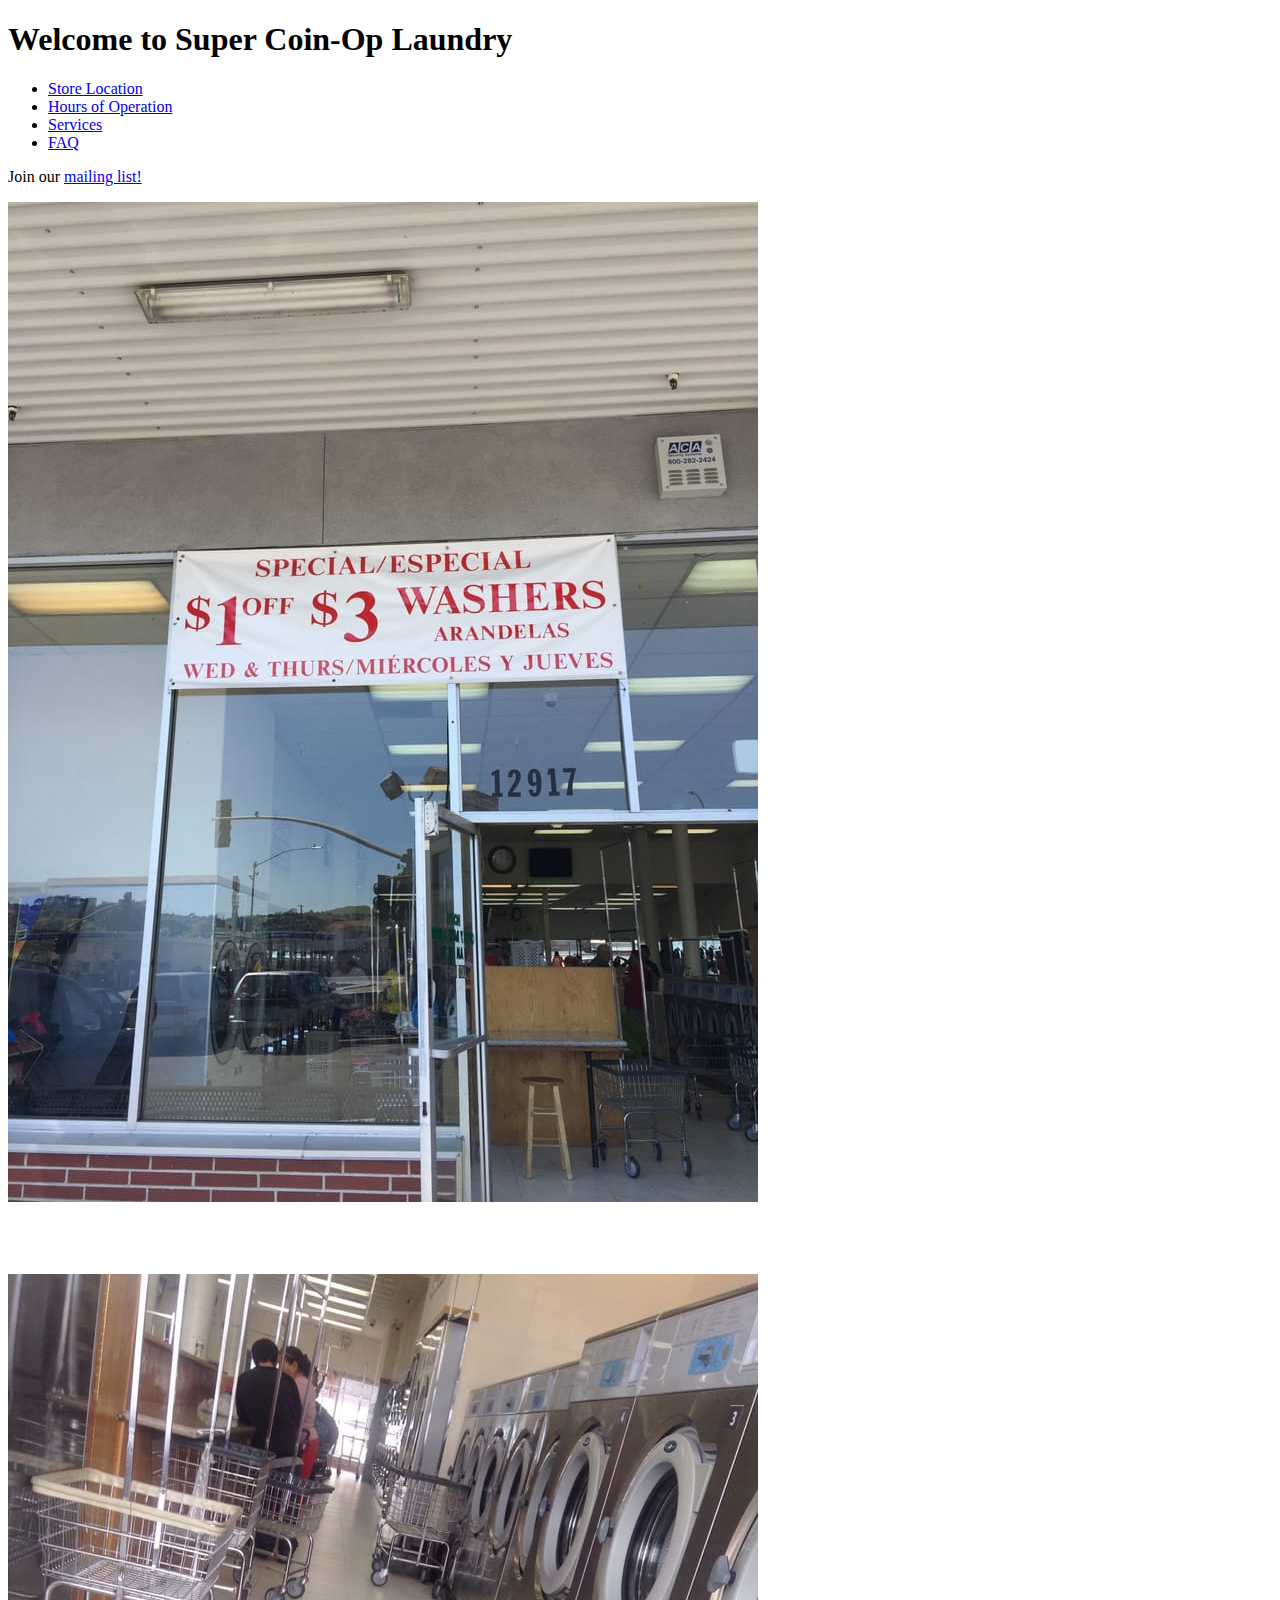
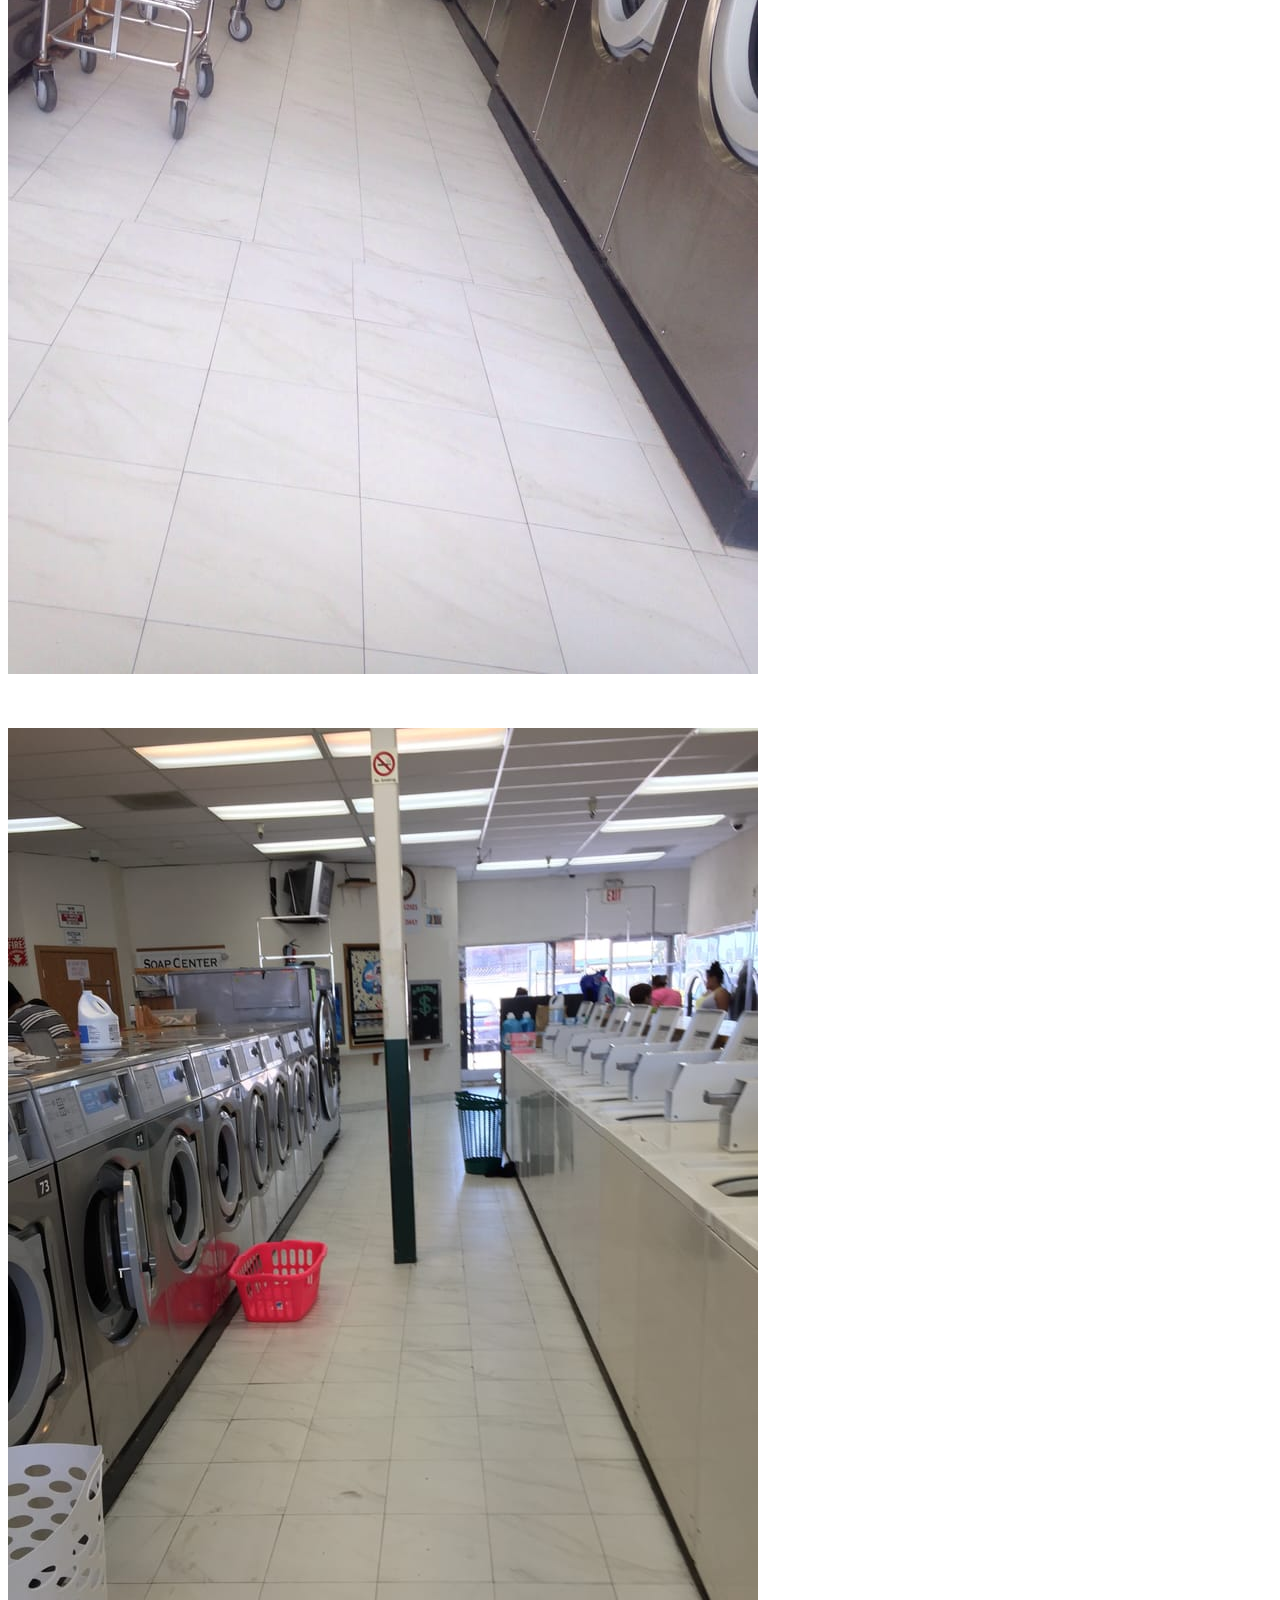
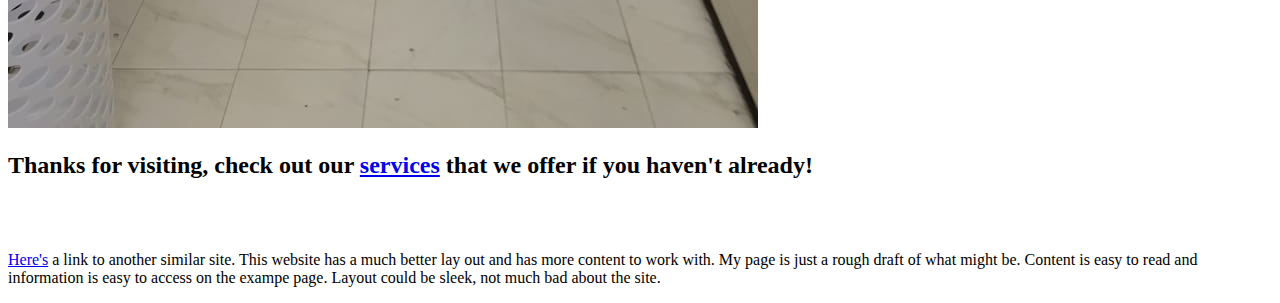
==== index.html @ 123b588a "change syntax" ====
<!DOCTYPE html>
<html>
<head>
	<title>Super Coin-Op Laundry</title>
</head>
<body>
	<h1>Welcome to Super Coin-Op Laundry</h1>
<nav>
  <ul>
    <li><a href="location.html">Store Location</a></li>
    <li><a href="hours.html">Hours of Operation</a></li>
    <li><a href="services.html">Services</a></li>
    <li><a href="faq.html">FAQ</a></li>
  </ul>
</nav>

<p>Join our <a href="subscribe.html"> mailing list!</a></p>
	<p>
		<img src="./SuperCoinOp_Pics/Store_front.jpg" alt="Front of Store">
	</p><br>
	<br>
	<p>
		<img src="./SuperCoinOp_Pics/north_wall.jpg" alt="North Side asile from back">
	</p><br>
	<p>
		<img src="./SuperCoinOp_Pics/center_aisle.jpg" alt="Center Aisle View">
</p>

<h2>Thanks for visiting, check out our <a href="services.html">services</a> that we offer if you haven't already!</h2><br>
<br>

<p>
	<a href="http://www.greatamericandrycleaners.com/location?gclid=Cj0KEQjw76jGBRDm1K-X_LnrmuEBEiQA8RXYZwlMgj8rmyKQz3x3YKSlSDmXNoPemNZQfpP5wz1bYDsaAlzH8P8HAQ">Here's</a> a link to another similar site. 

	This website has a much better lay out and has more content to work with. My page is just a rough draft of what might be. Content is easy to read and information is easy to access on the exampe page. Layout could be sleek, not much bad about the site.  
</p>

</body>
</html>
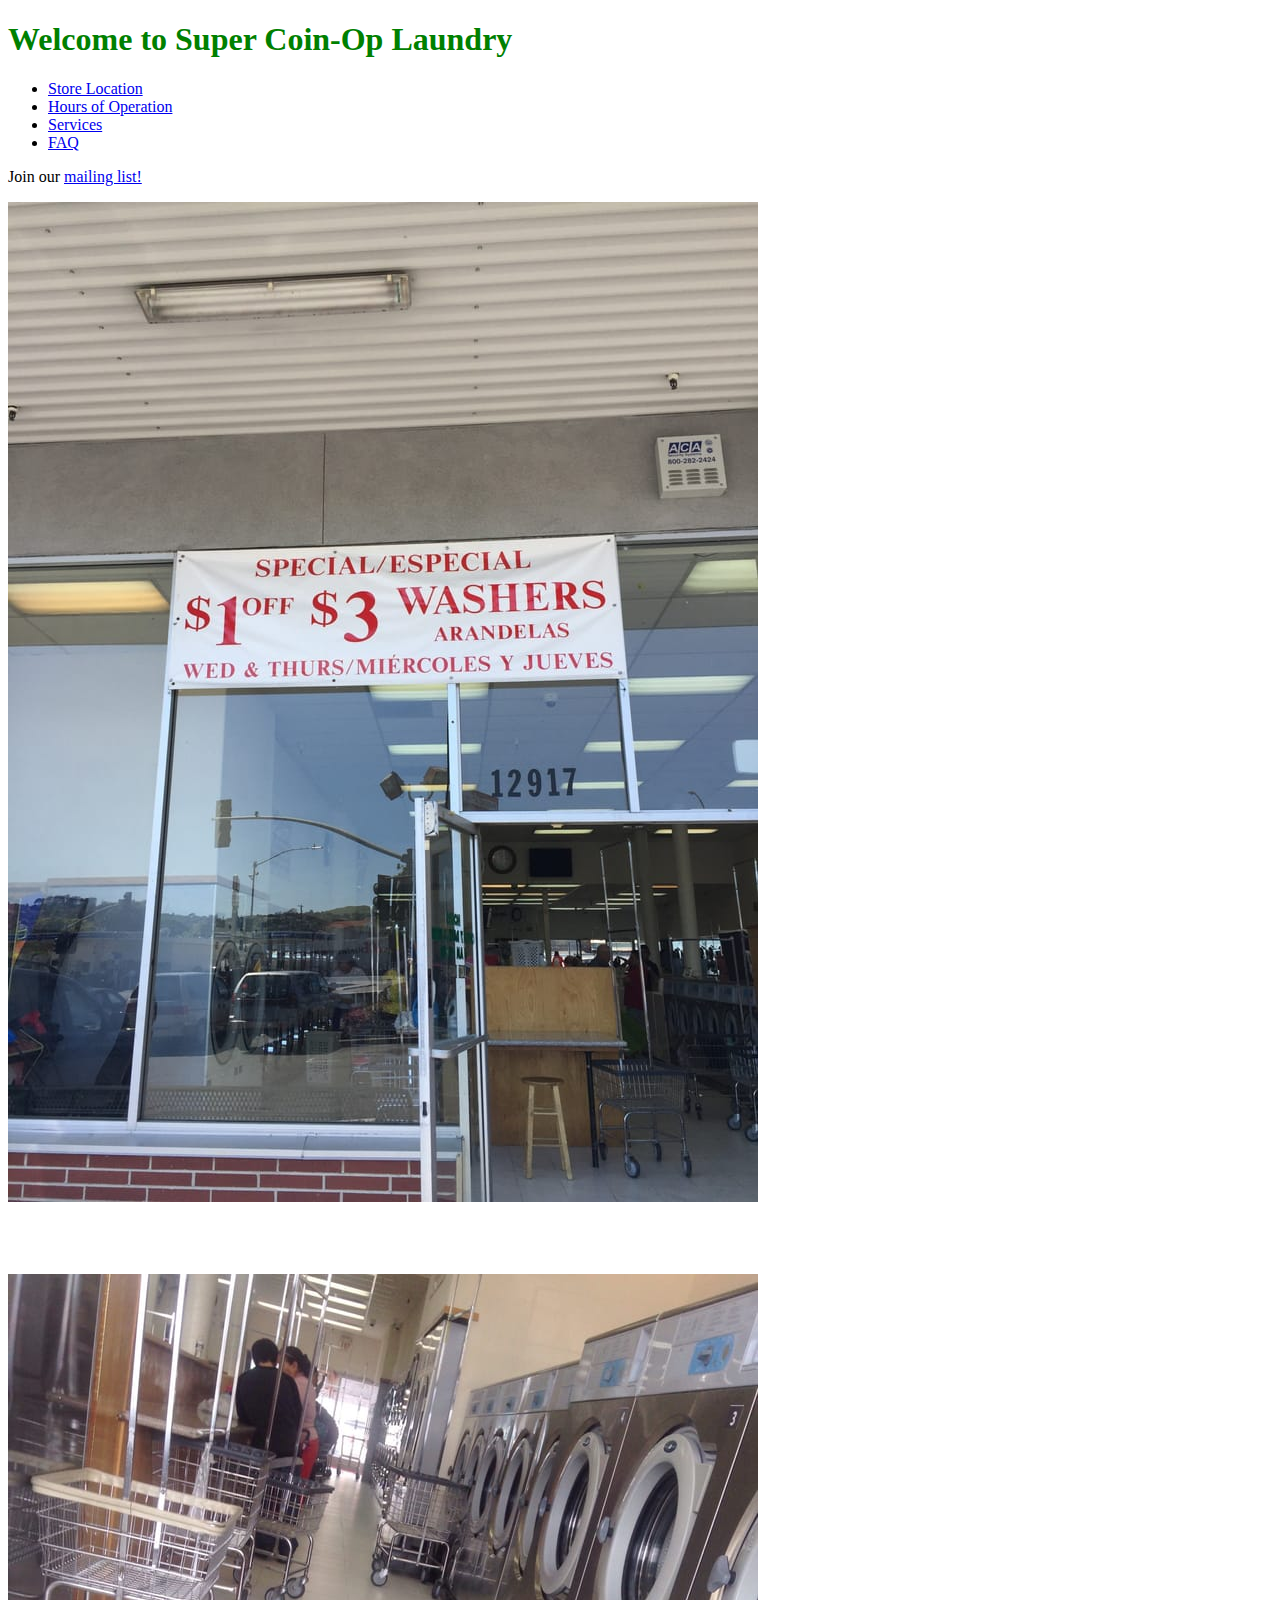
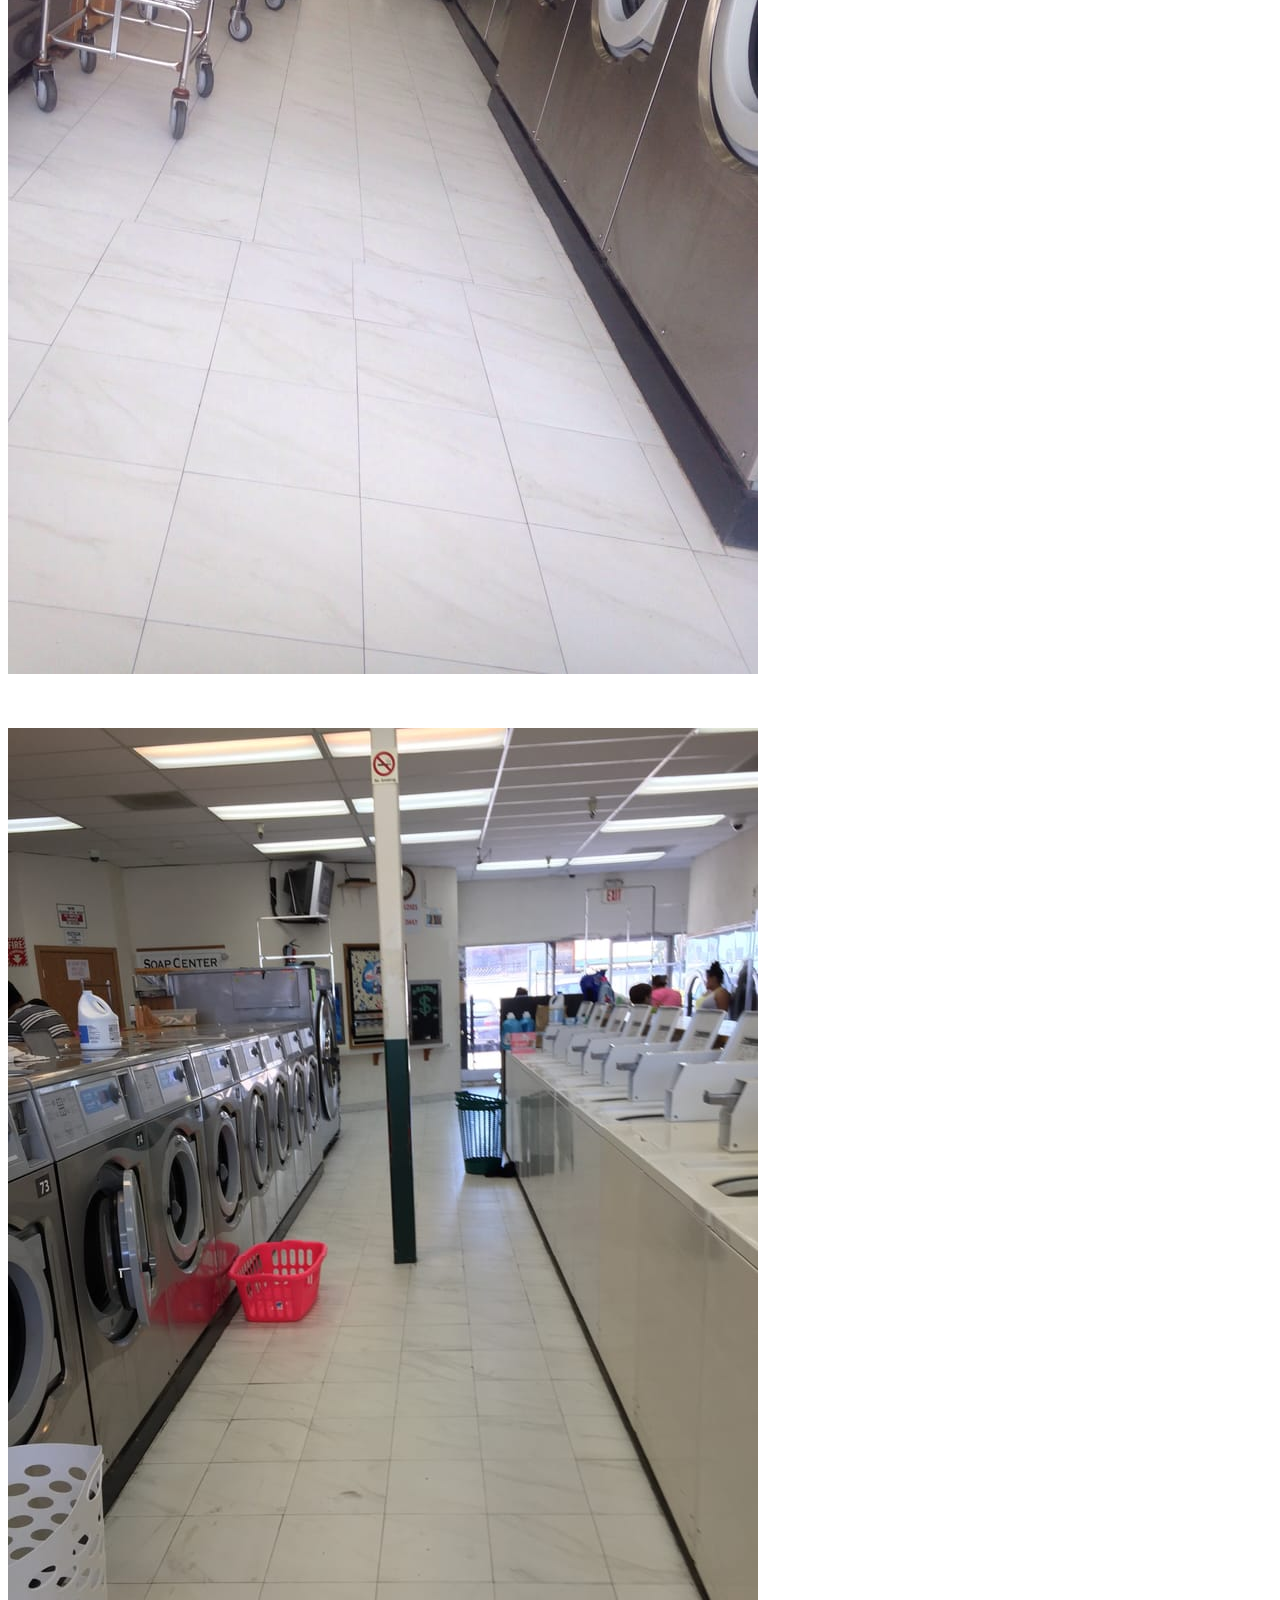
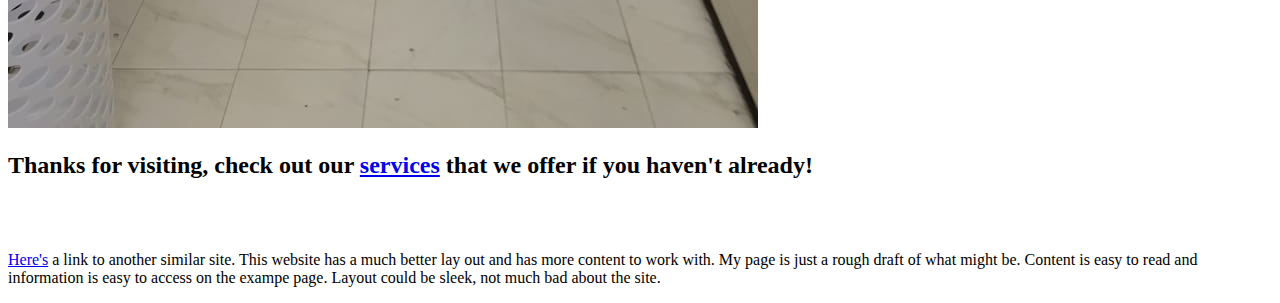
==== commit 221e1286: "Add Stylesheet and Link to all HTML Files" ====
--- a/index.html
+++ b/index.html
@@ -2,6 +2,7 @@
 <html>
 <head>
 	<title>Super Coin-Op Laundry</title>
+	<link rel="stylesheet" type="text/css" href="styles.css">
 </head>
 <body>
 	<h1>Welcome to Super Coin-Op Laundry</h1>
--- a/styles.css
+++ b/styles.css
@@ -0,0 +1,3 @@
+body h1 {
+	color: green
+}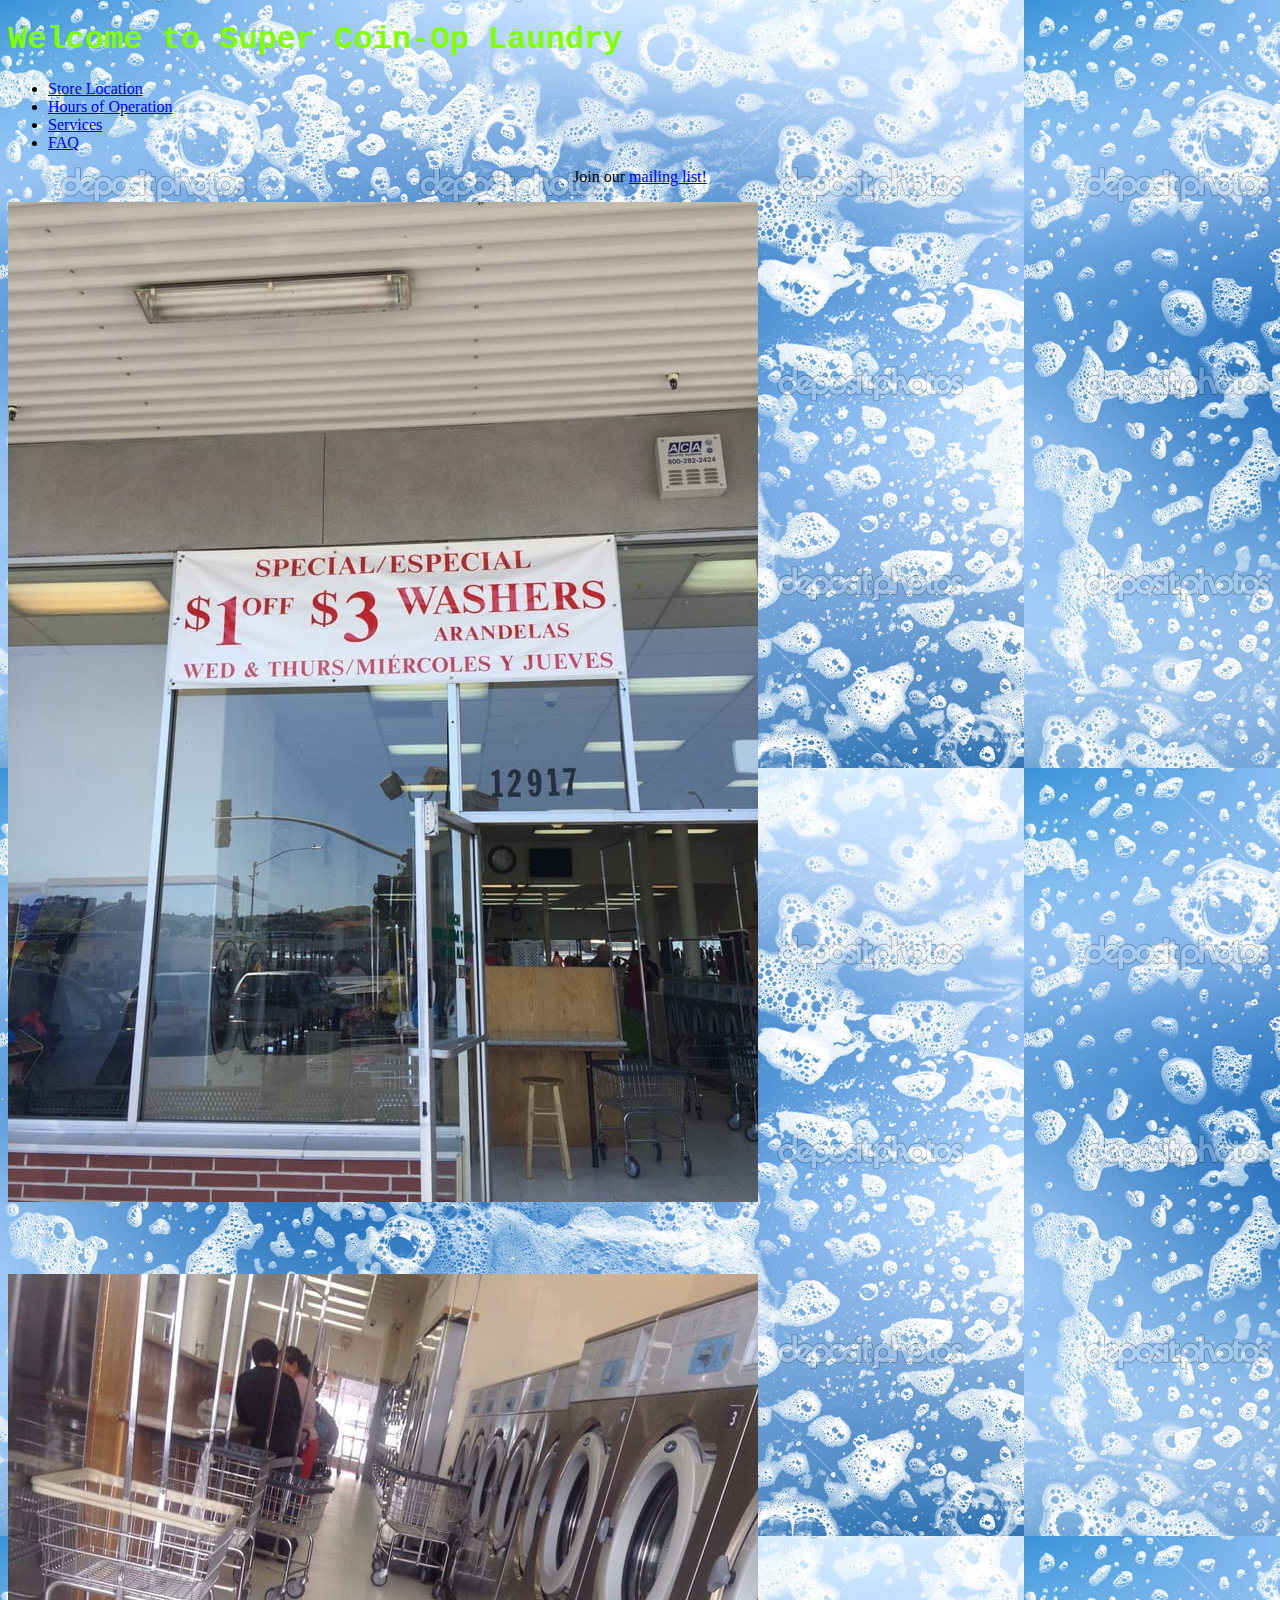
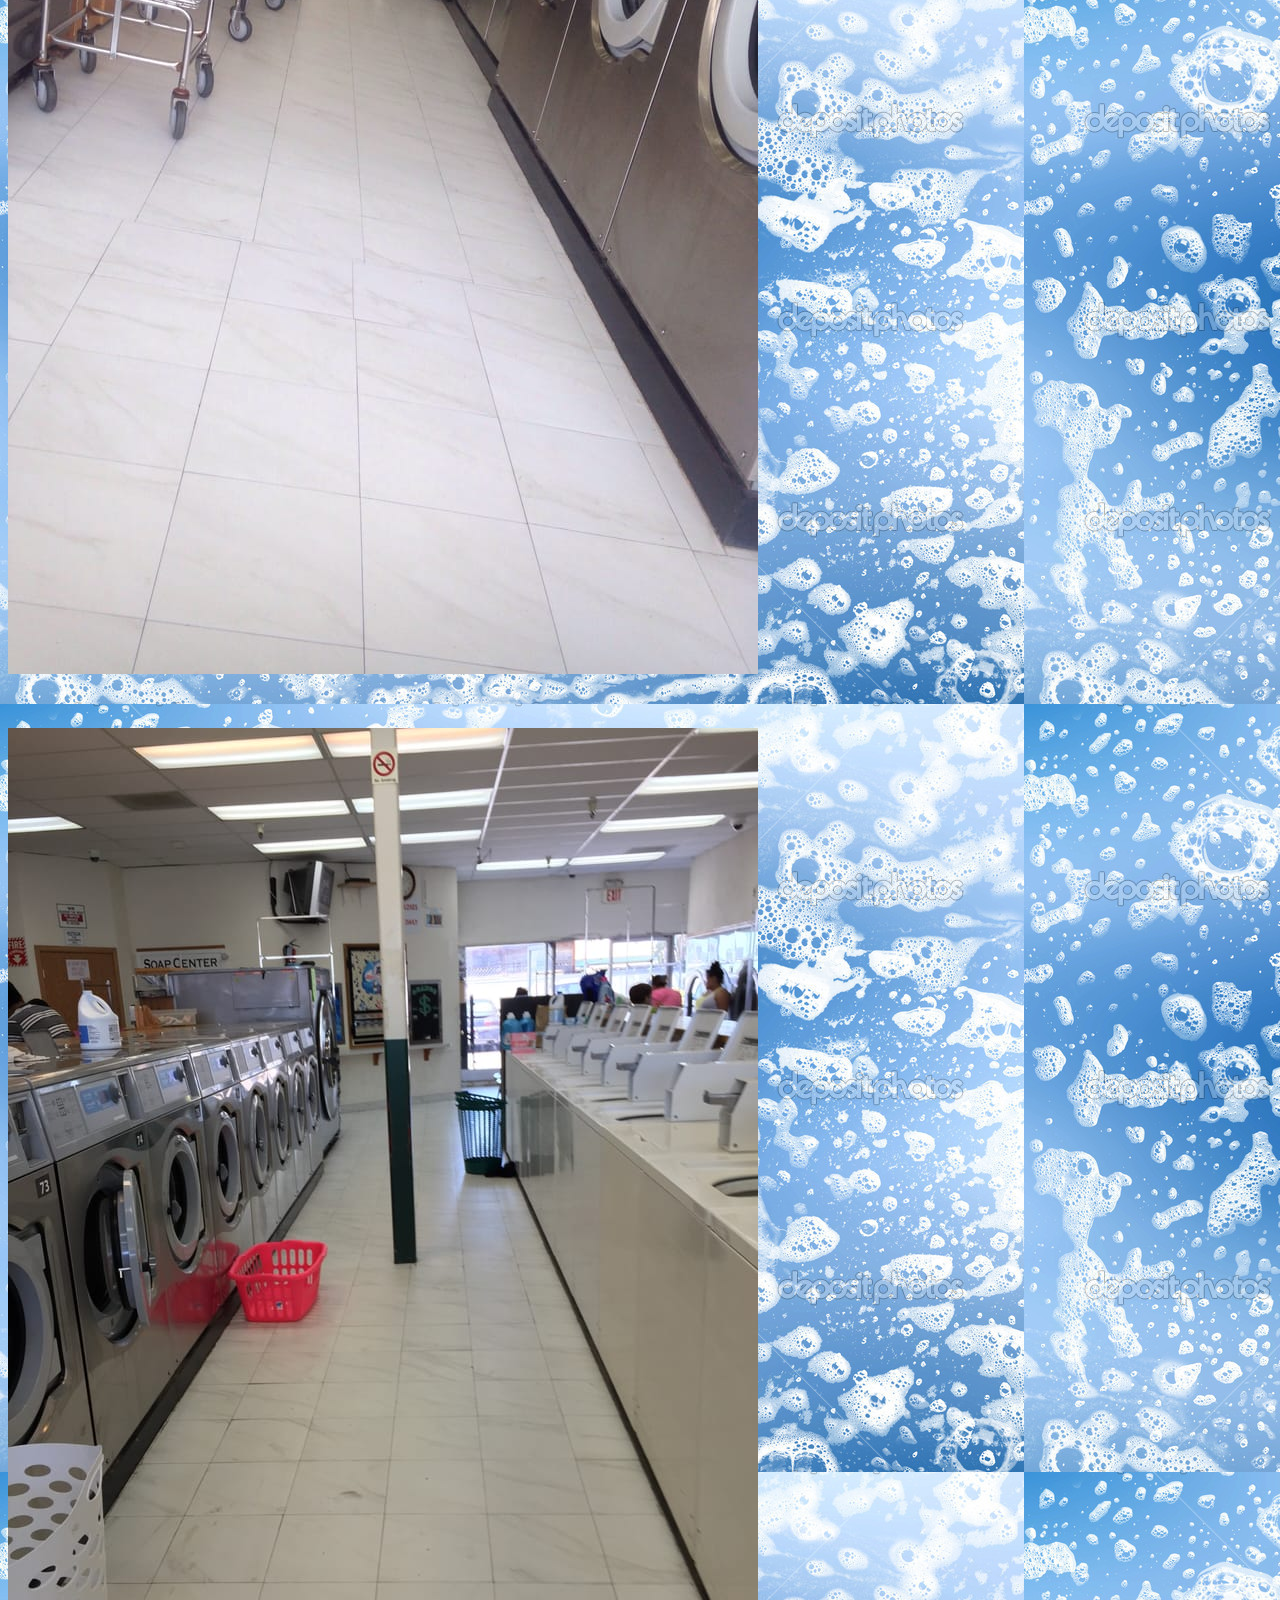
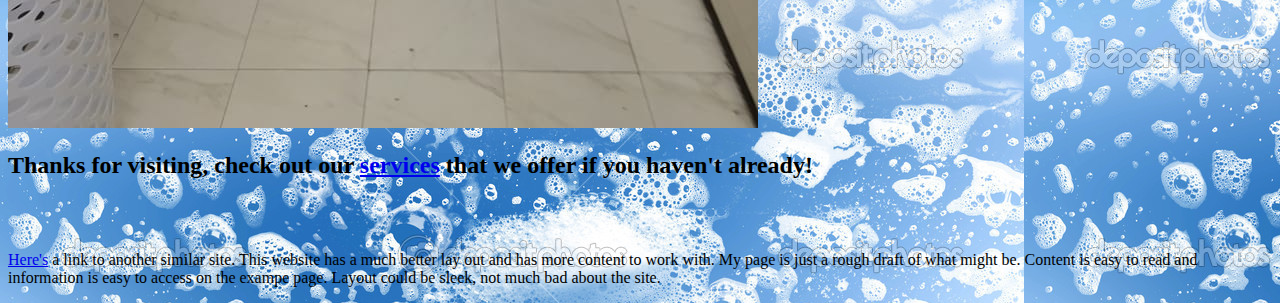
==== commit 3bc7fe64: "Add Background Image and Center to Element" ====
--- a/index.html
+++ b/index.html
@@ -15,7 +15,7 @@
   </ul>
 </nav>
 
-<p>Join our <a href="subscribe.html"> mailing list!</a></p>
+<p id="mailing">Join our <a href="subscribe.html"> mailing list!</a></p>
 	<p>
 		<img src="./SuperCoinOp_Pics/Store_front.jpg" alt="Front of Store">
 	</p><br>
--- a/styles.css
+++ b/styles.css
@@ -1,3 +1,14 @@
+/*V--Index.html--V*/
+
 body h1 {
-	color: green
+	font-family: courier, sans-serif;
+	color: #7FFF00;
+}
+
+body {
+	    background-image: url("./SuperCoinOp_Pics/bubbles.jpg");
+}
+
+#mailing {
+	text-align: center;
 }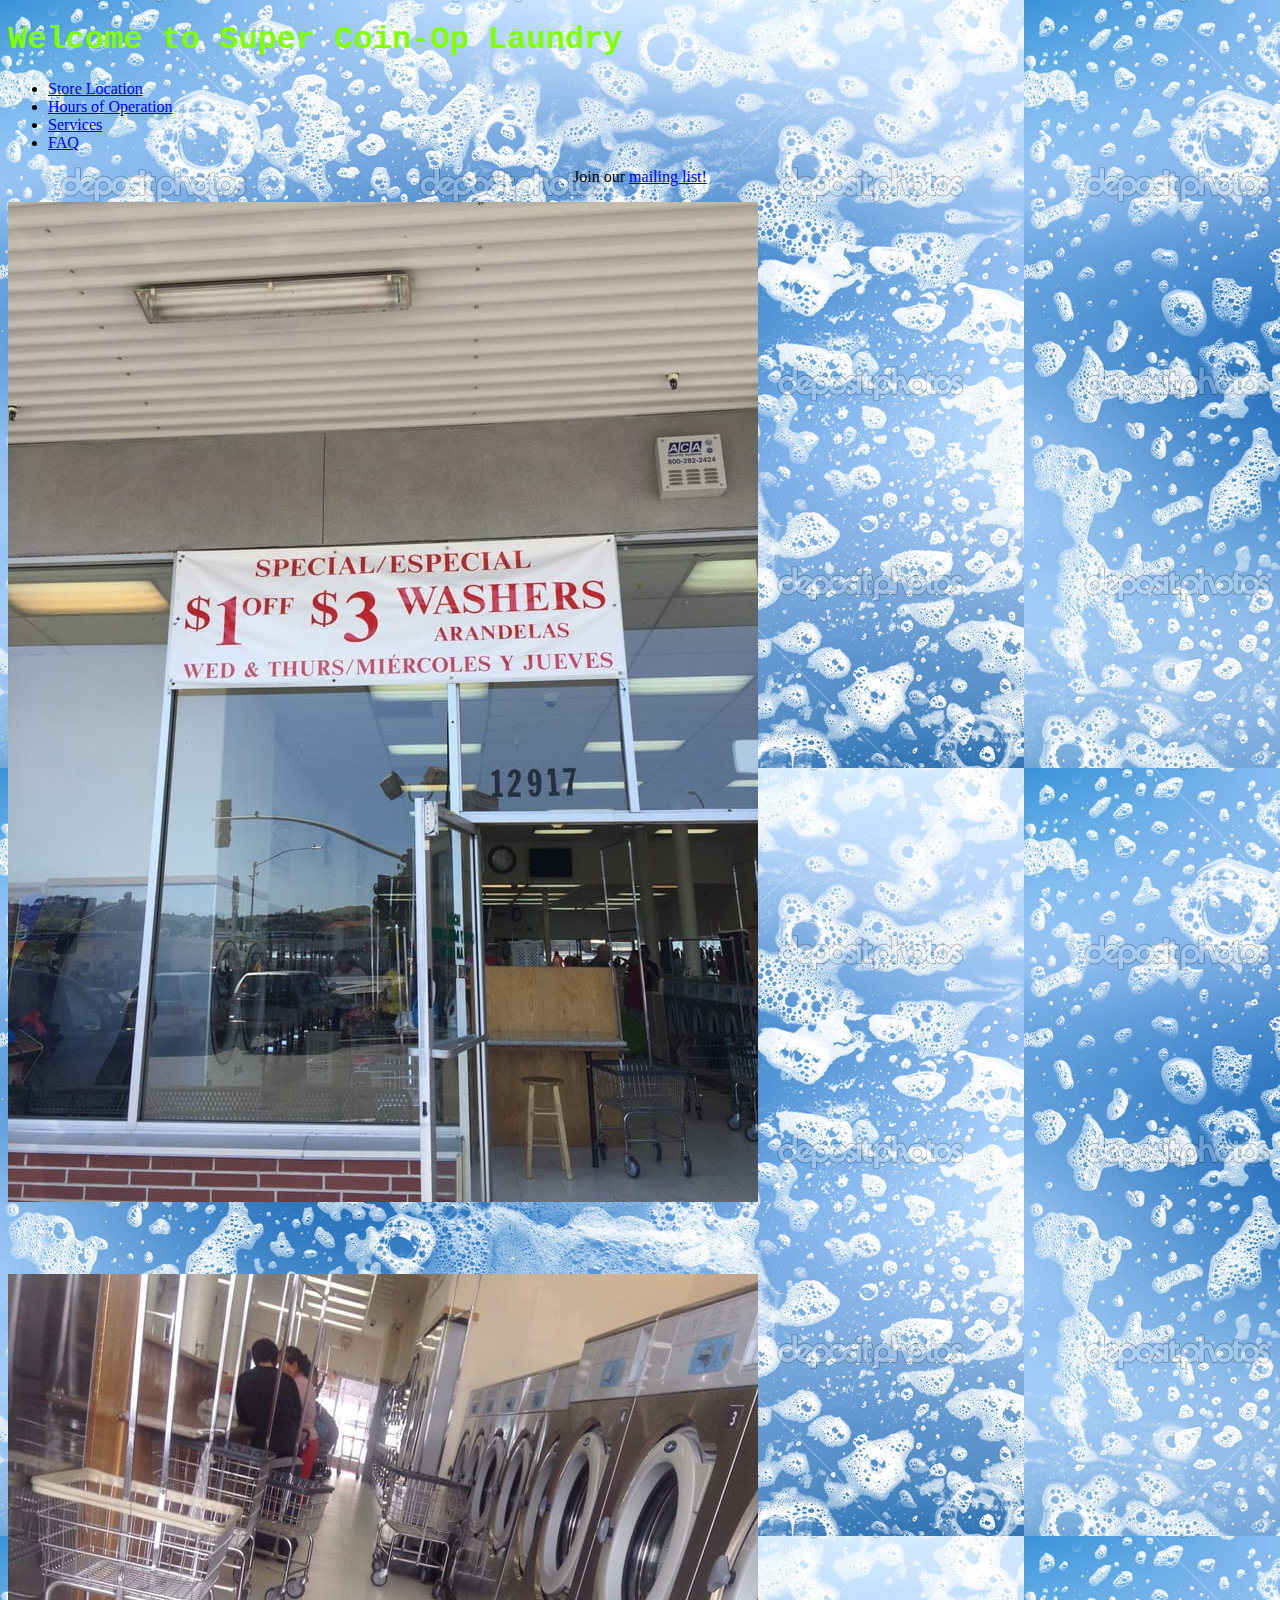
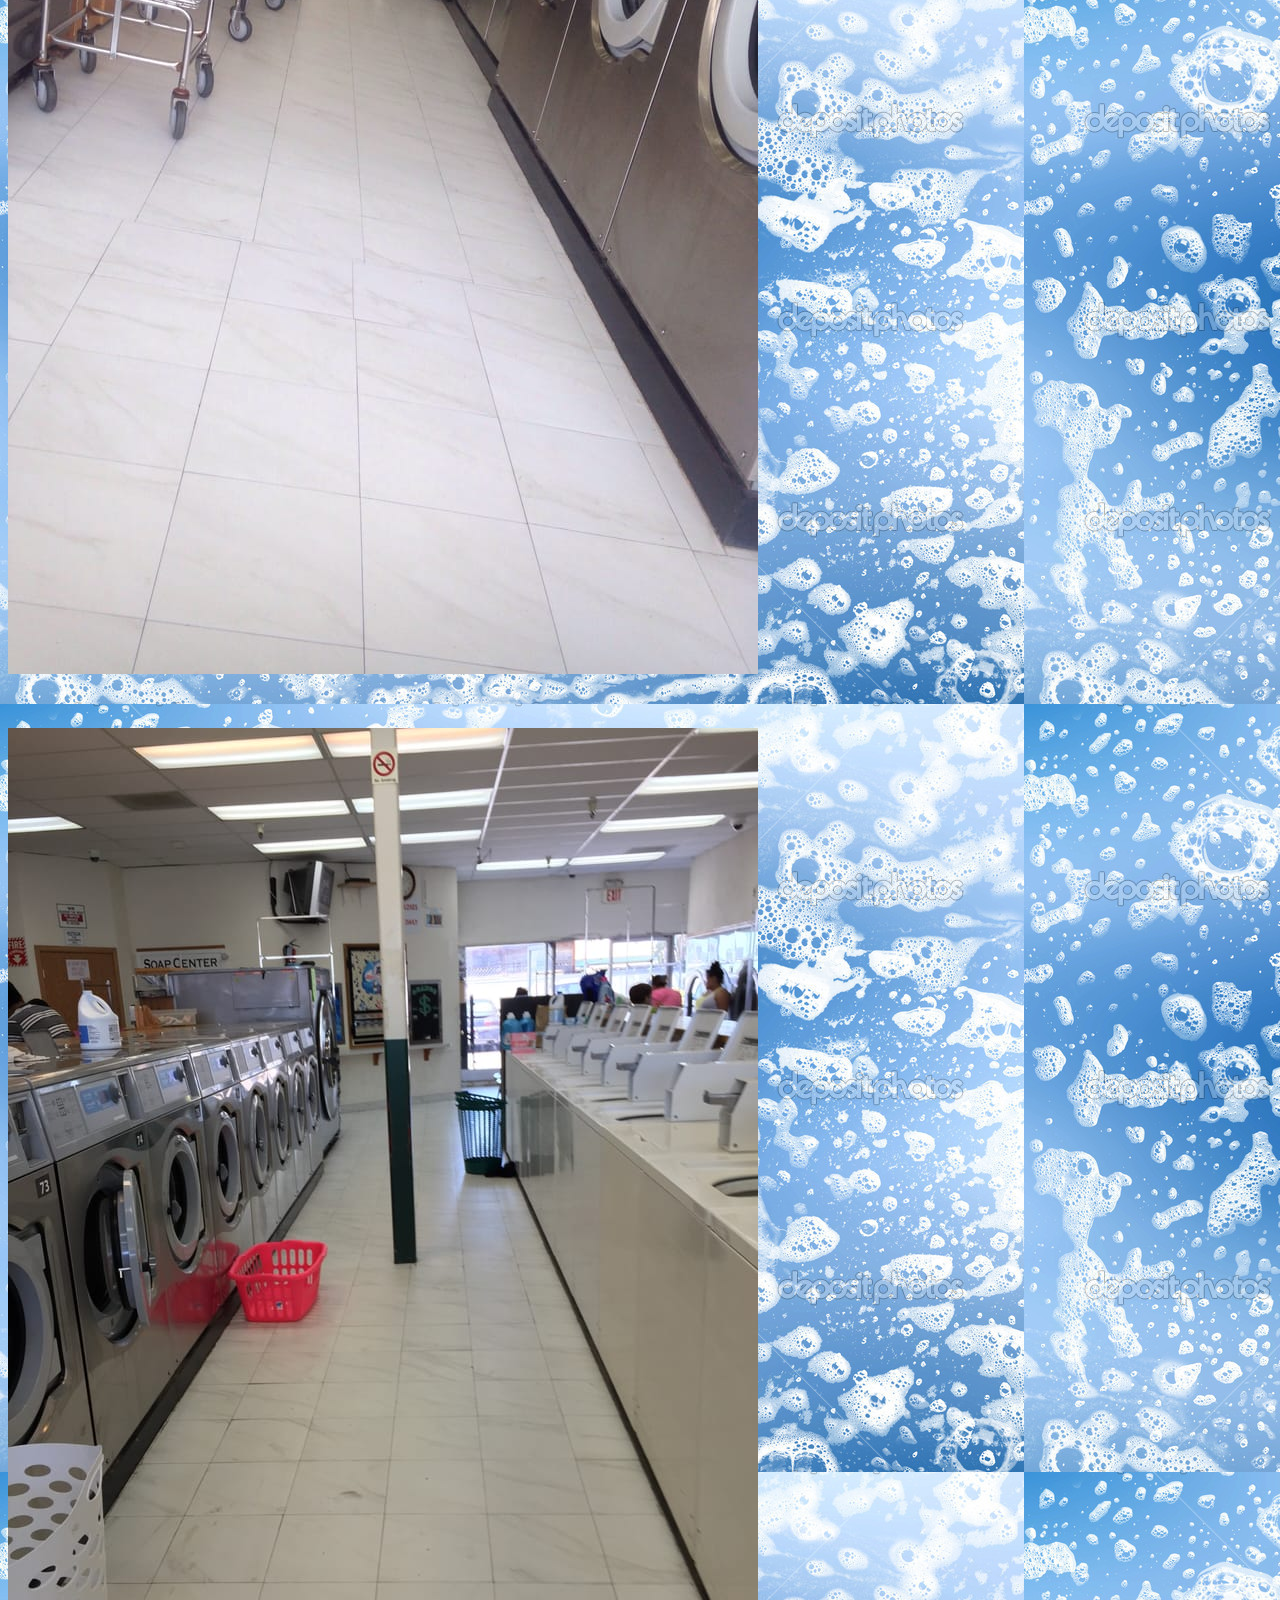
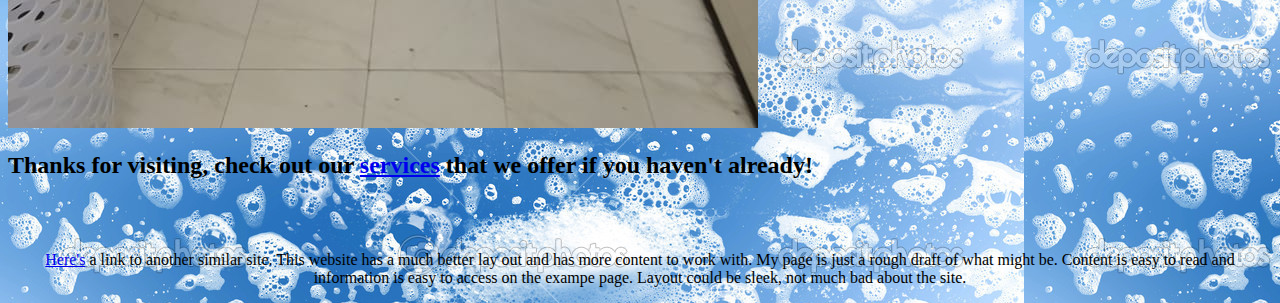
==== commit 9d0e1948: "Center Images and Footer on Homepage" ====
--- a/index.html
+++ b/index.html
@@ -16,21 +16,21 @@
 </nav>
 
 <p id="mailing">Join our <a href="subscribe.html"> mailing list!</a></p>
-	<p>
+	<p class="image">
 		<img src="./SuperCoinOp_Pics/Store_front.jpg" alt="Front of Store">
 	</p><br>
 	<br>
-	<p>
+	<p class="image">
 		<img src="./SuperCoinOp_Pics/north_wall.jpg" alt="North Side asile from back">
 	</p><br>
-	<p>
+	<p class="image">
 		<img src="./SuperCoinOp_Pics/center_aisle.jpg" alt="Center Aisle View">
 </p>
 
 <h2>Thanks for visiting, check out our <a href="services.html">services</a> that we offer if you haven't already!</h2><br>
 <br>
 
-<p>
+<p id="example-page">
 	<a href="http://www.greatamericandrycleaners.com/location?gclid=Cj0KEQjw76jGBRDm1K-X_LnrmuEBEiQA8RXYZwlMgj8rmyKQz3x3YKSlSDmXNoPemNZQfpP5wz1bYDsaAlzH8P8HAQ">Here's</a> a link to another similar site. 
 
 	This website has a much better lay out and has more content to work with. My page is just a rough draft of what might be. Content is easy to read and information is easy to access on the exampe page. Layout could be sleek, not much bad about the site.  
--- a/styles.css
+++ b/styles.css
@@ -11,4 +11,12 @@
 
 #mailing {
 	text-align: center;
+}
+
+#image {
+	text-align: center;
+}
+
+#example-page {
+	text-align: center;
 }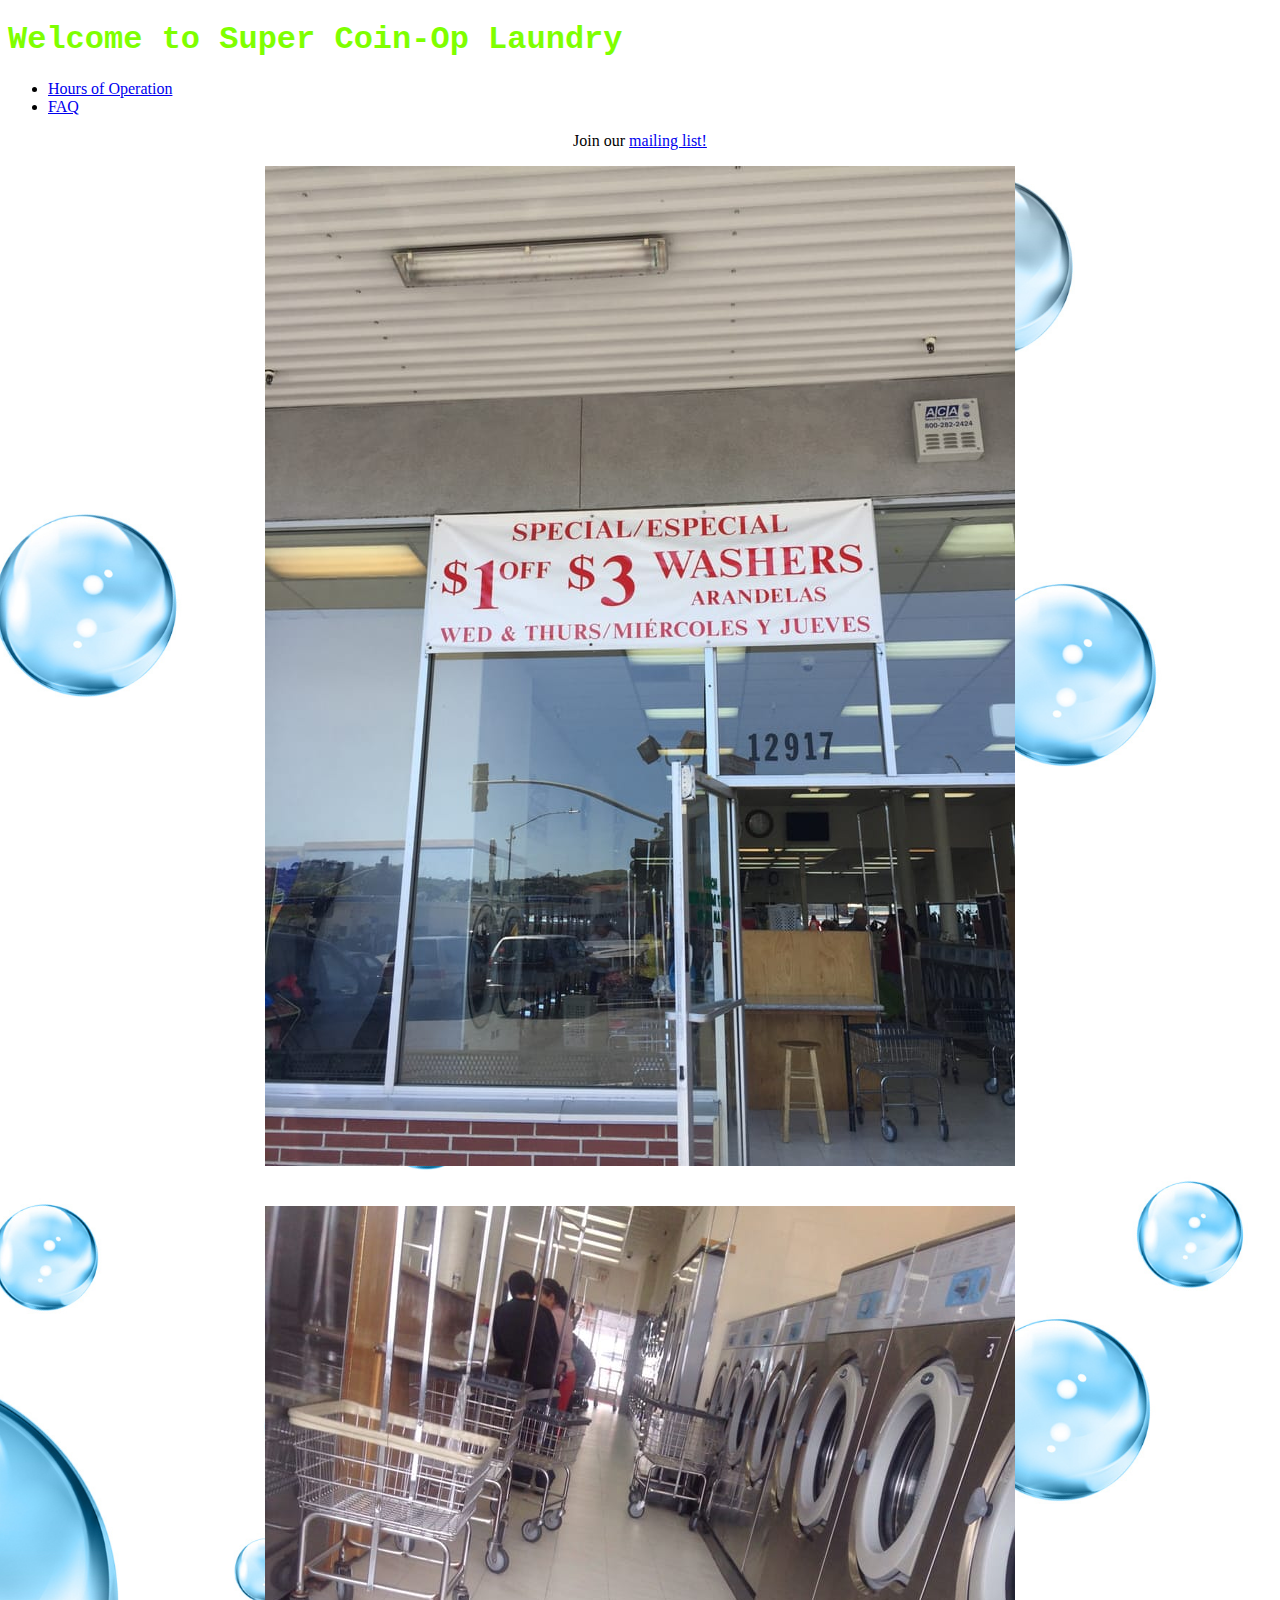
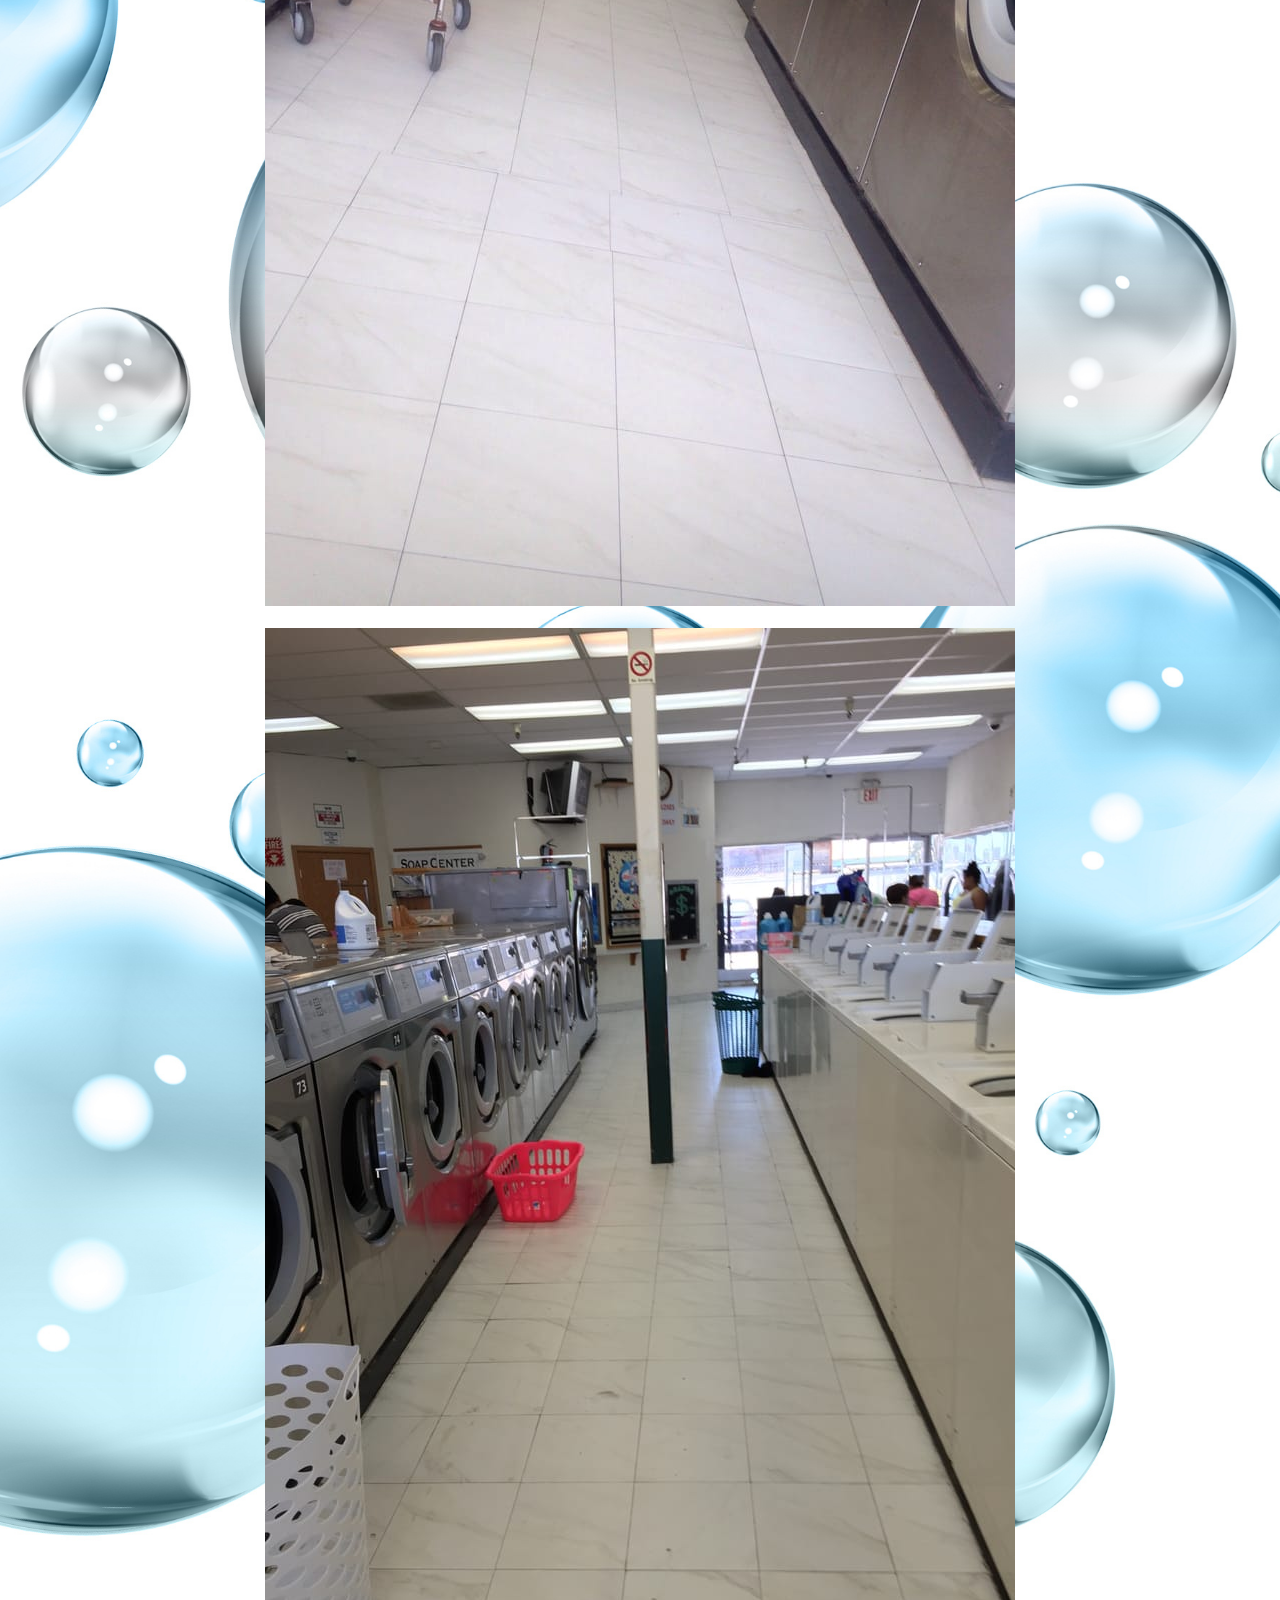
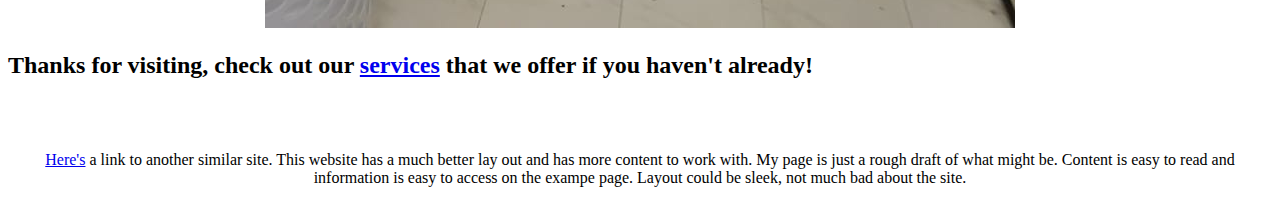
==== commit e699939e: "Combine Faq with Services and Hours with Locations html pages" ====
--- a/index.html
+++ b/index.html
@@ -8,9 +8,9 @@
 	<h1>Welcome to Super Coin-Op Laundry</h1>
 <nav>
   <ul>
-    <li><a href="location.html">Store Location</a></li>
+    
     <li><a href="hours.html">Hours of Operation</a></li>
-    <li><a href="services.html">Services</a></li>
+    
     <li><a href="faq.html">FAQ</a></li>
   </ul>
 </nav>
--- a/styles.css
+++ b/styles.css
@@ -6,14 +6,20 @@
 }
 
 body {
-	    background-image: url("./SuperCoinOp_Pics/bubbles.jpg");
+    background-image: url("./SuperCoinOp_Pics/bubbles.jpg");
+    background-position: center;
+	background-repeat: no-repeat;
+	background-size: cover;
+	    
 }
 
 #mailing {
 	text-align: center;
 }
 
-#image {
+.image {
+	margin: auto;
+	display: block;
 	text-align: center;
 }
 
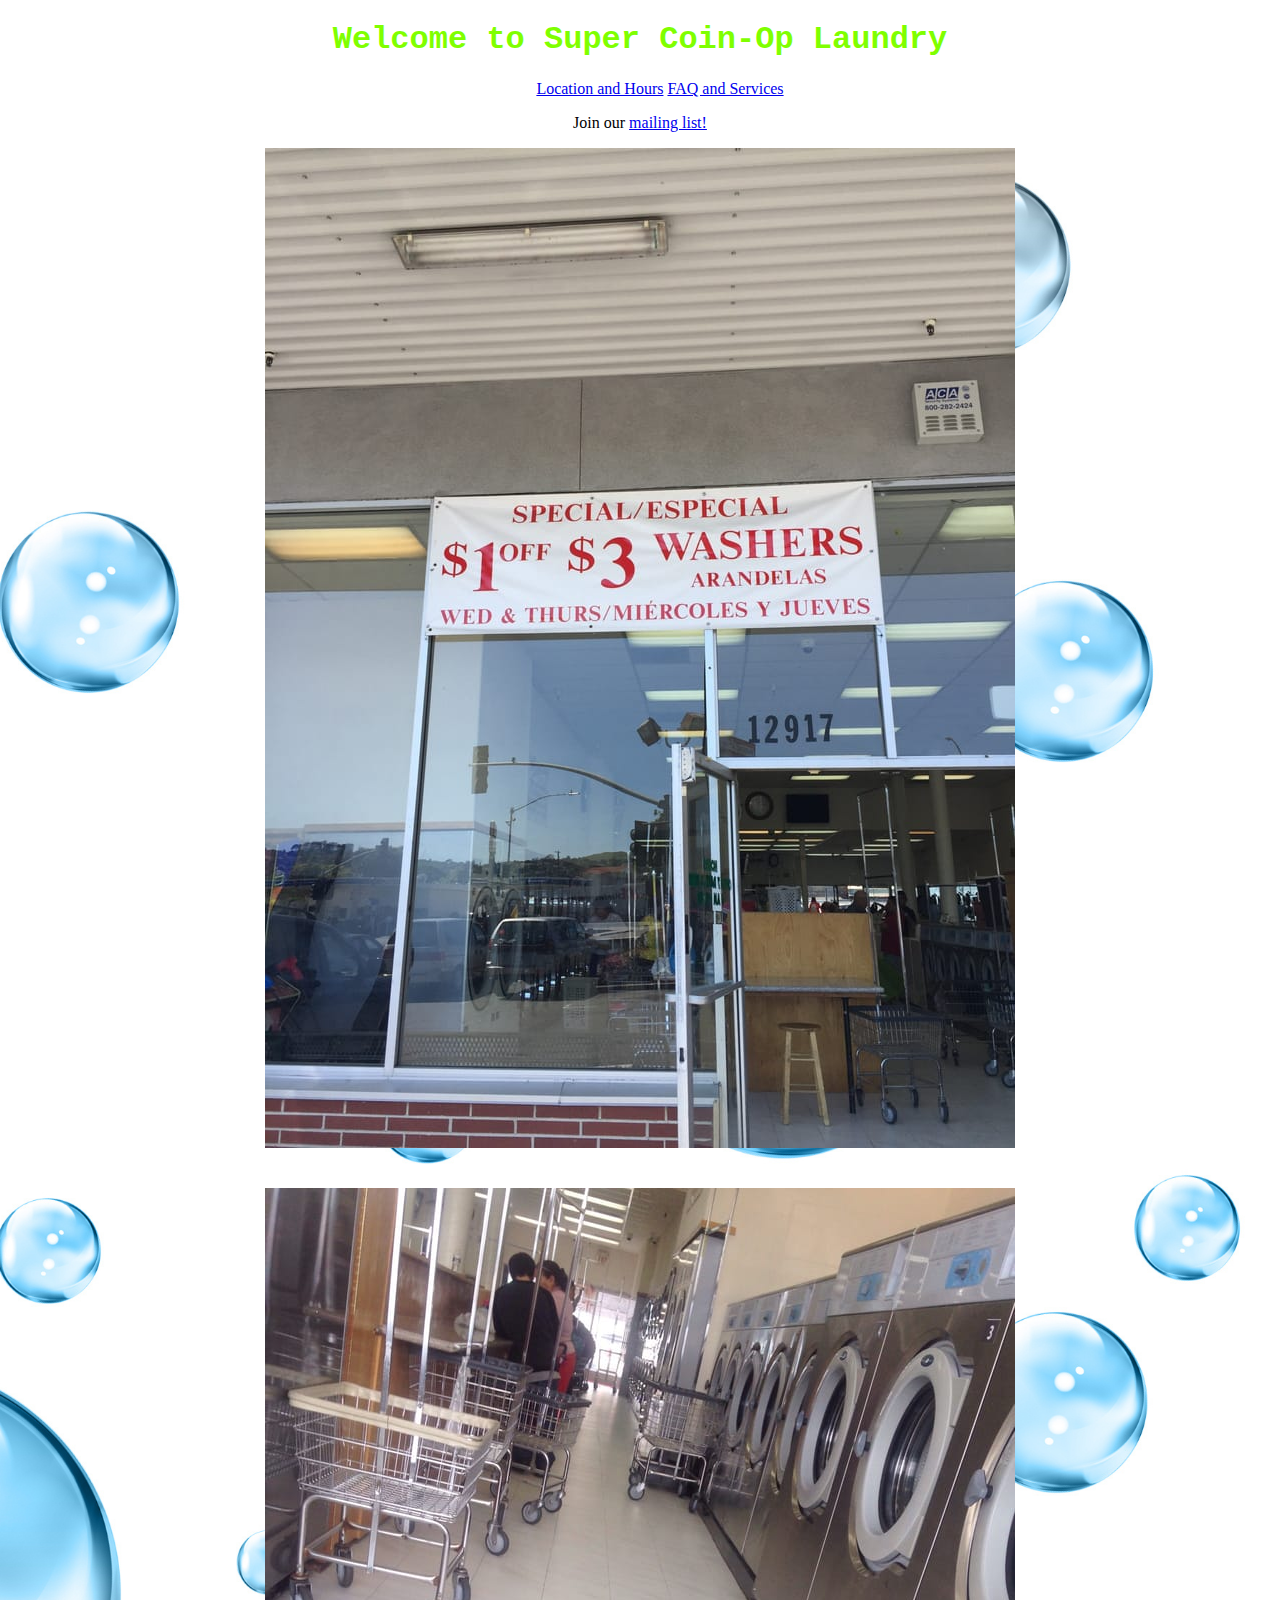
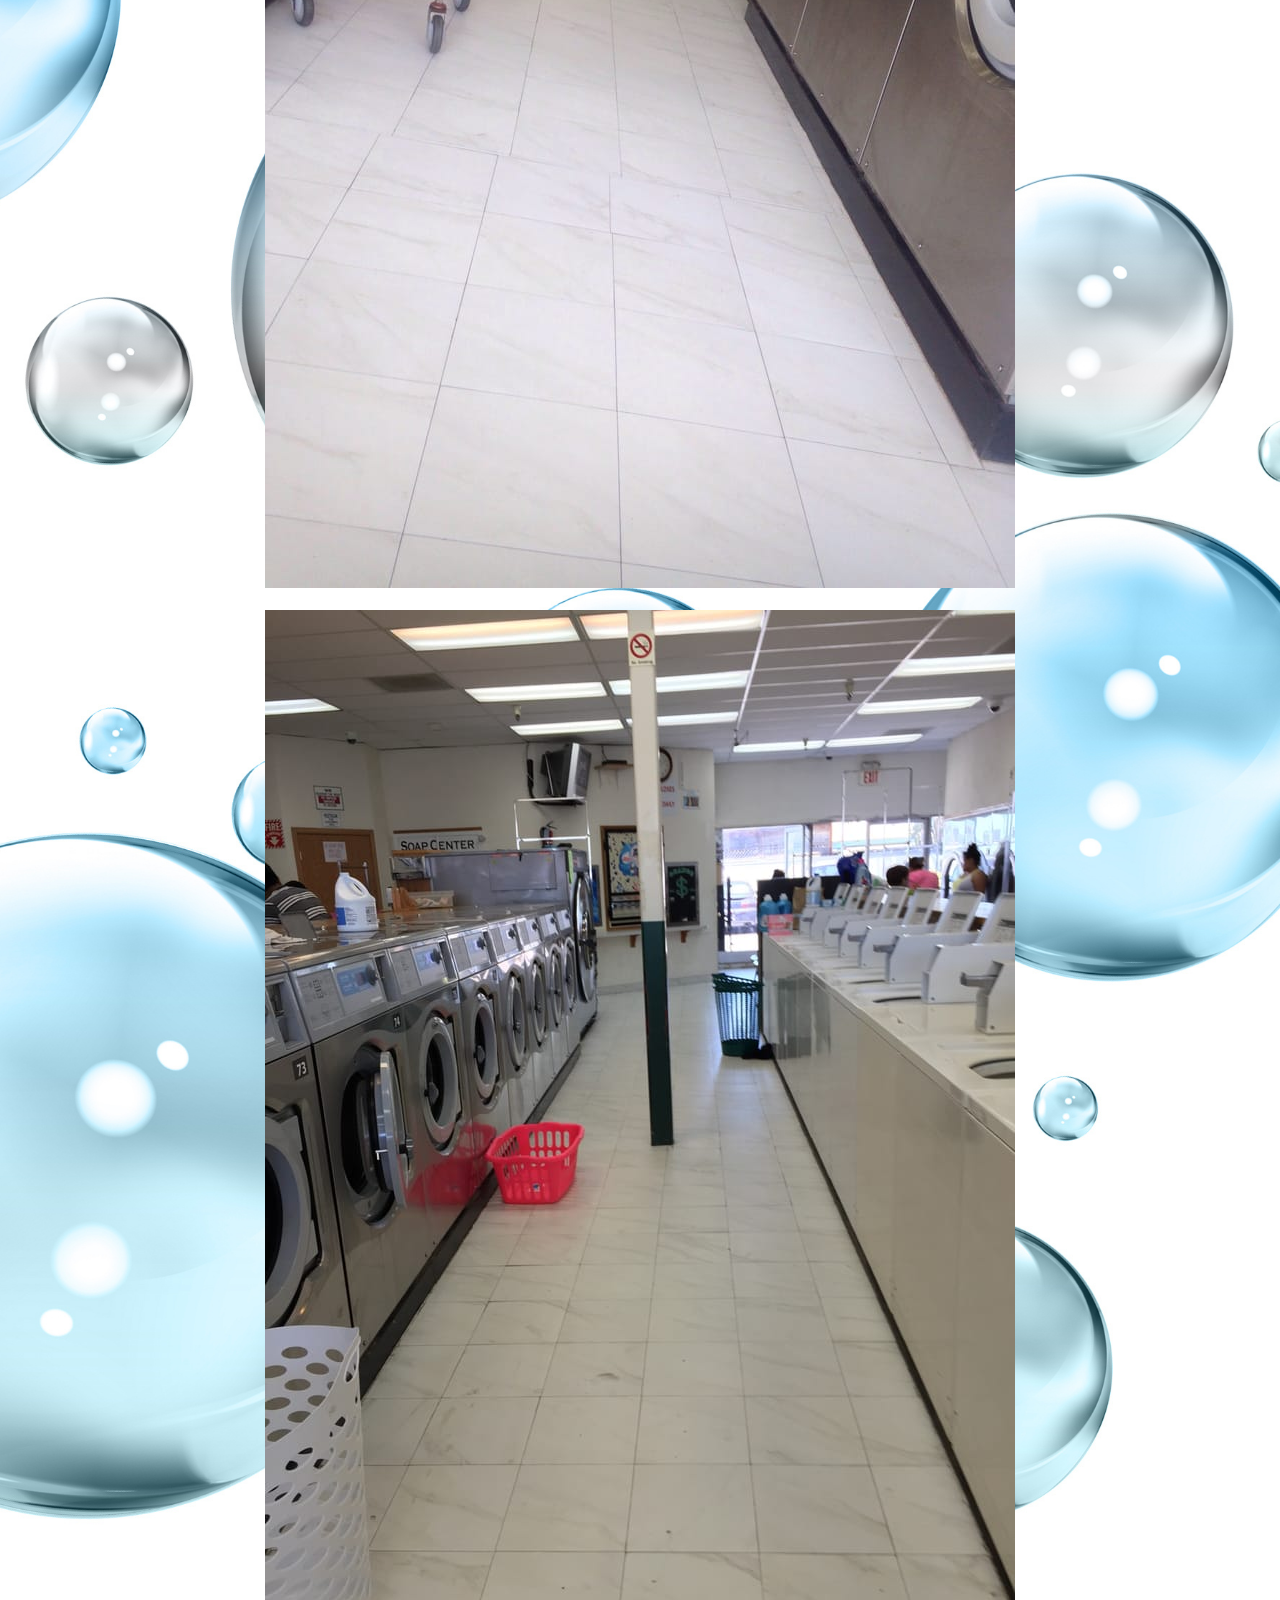
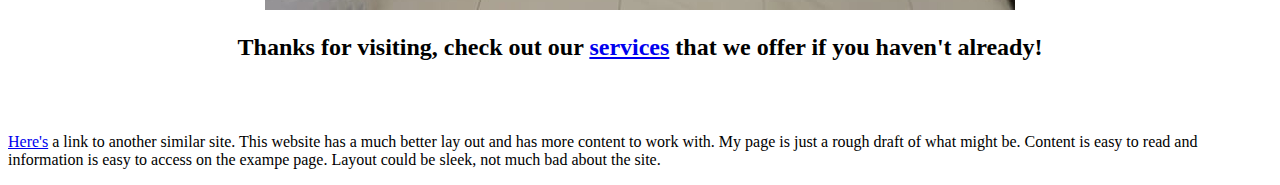
==== commit 4f268599: "Center all Content in Index" ====
--- a/index.html
+++ b/index.html
@@ -7,11 +7,9 @@
 <body>
 	<h1>Welcome to Super Coin-Op Laundry</h1>
 <nav>
-  <ul>
-    
-    <li><a href="hours.html">Hours of Operation</a></li>
-    
-    <li><a href="faq.html">FAQ</a></li>
+  <ul> 
+    <li><a href="info.html">Location and Hours</a></li>
+    <li><a href="faq.html">FAQ and Services</a></li>
   </ul>
 </nav>
 
--- a/styles.css
+++ b/styles.css
@@ -1,16 +1,33 @@
+
+
 /*V--Index.html--V*/
-
-body h1 {
-	font-family: courier, sans-serif;
-	color: #7FFF00;
-}
 
 body {
     background-image: url("./SuperCoinOp_Pics/bubbles.jpg");
     background-position: center;
 	background-repeat: no-repeat;
 	background-size: cover;
-	    
+}
+/*#class-container {
+}
+*/
+
+body h1 {
+	font-family: courier, sans-serif;
+	color: #7FFF00;
+	text-align: center;
+}
+body h2 {
+	text-align: center;
+}
+
+nav ul li {
+	list-style-type: none;
+	display: inline-block;
+}
+
+nav ul {
+	text-align: center;
 }
 
 #mailing {
@@ -21,8 +38,21 @@
 	margin: auto;
 	display: block;
 	text-align: center;
+}	
+
+.example-page {  
+	text-align: center; /*centers the text*/
 }
 
-#example-page {
-	text-align: center;
-}+/*V--Info.html page i.e Hours and Location--V*/
+
+#info {
+	display: block;
+	font: bold 30px Georgia, sans-serif;
+}
+
+/*V--FAQ---V*/
+.services {
+	display: inline-block;
+}
+
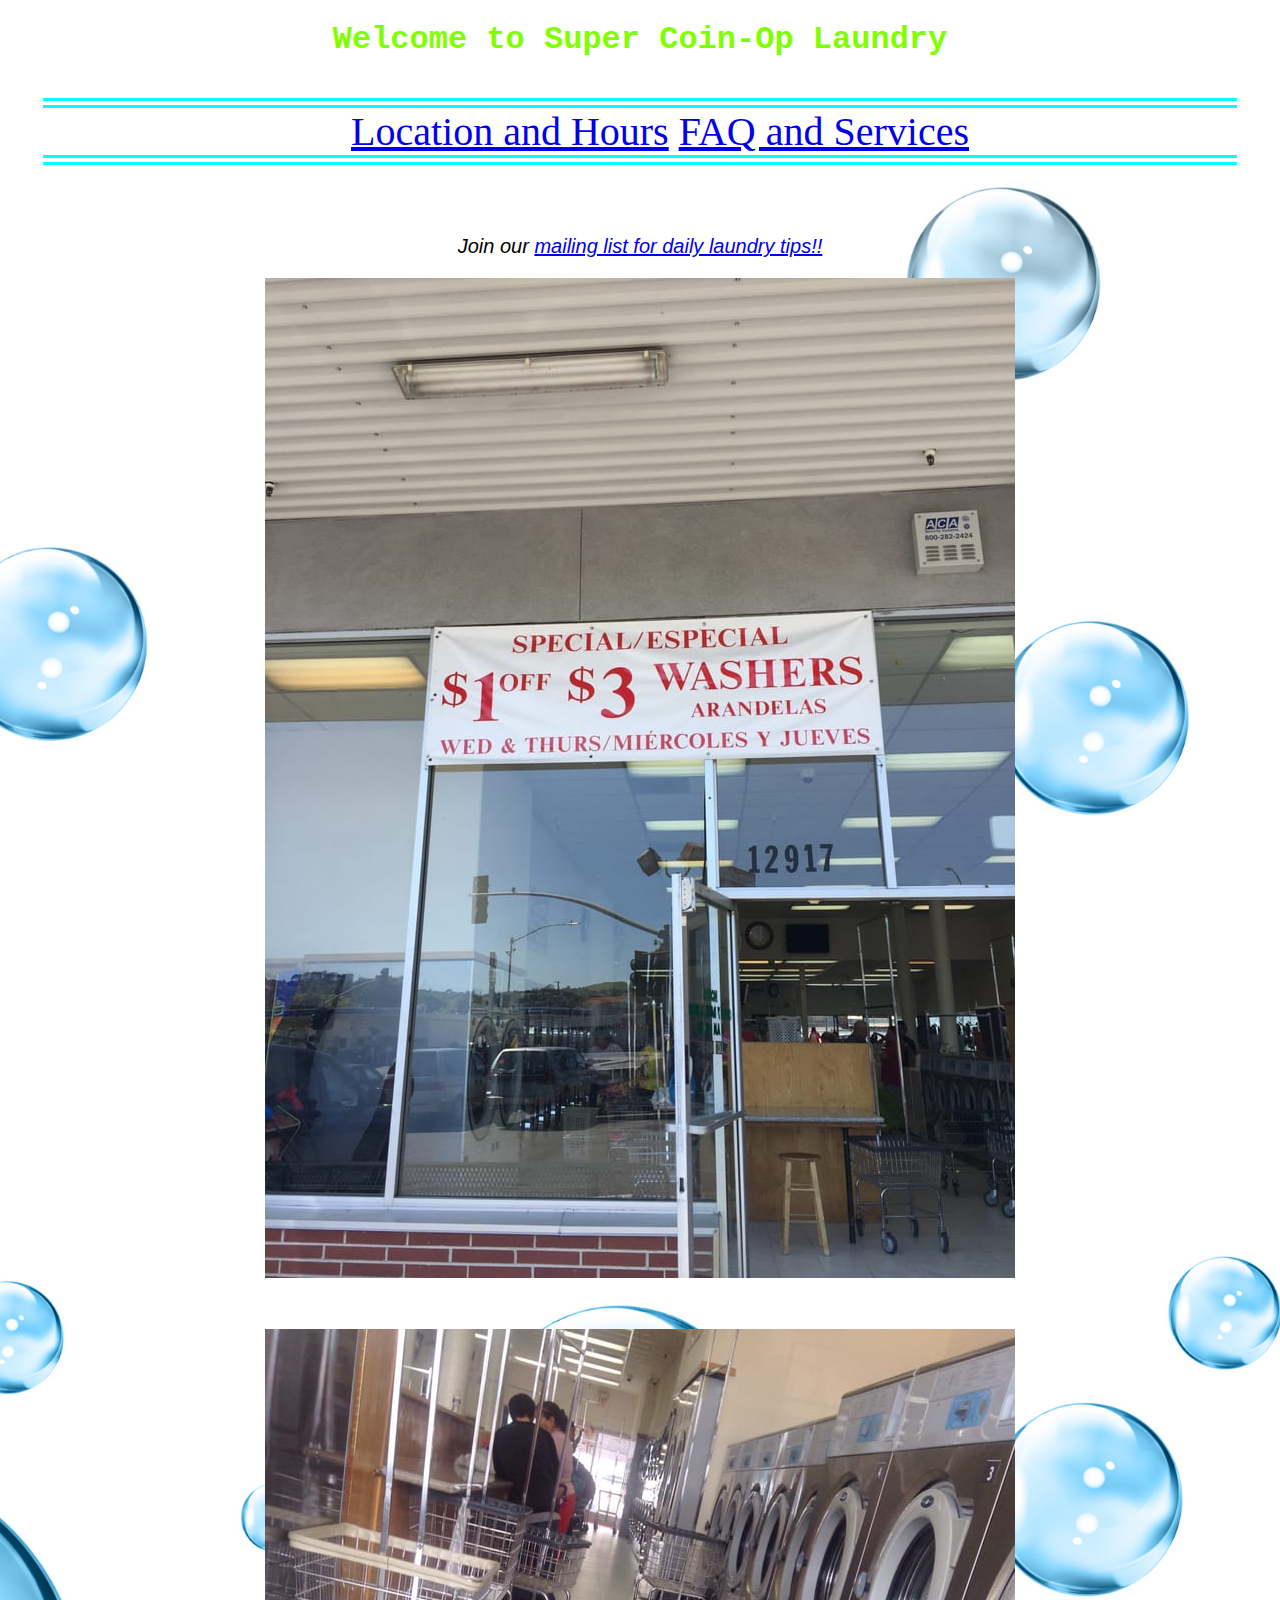
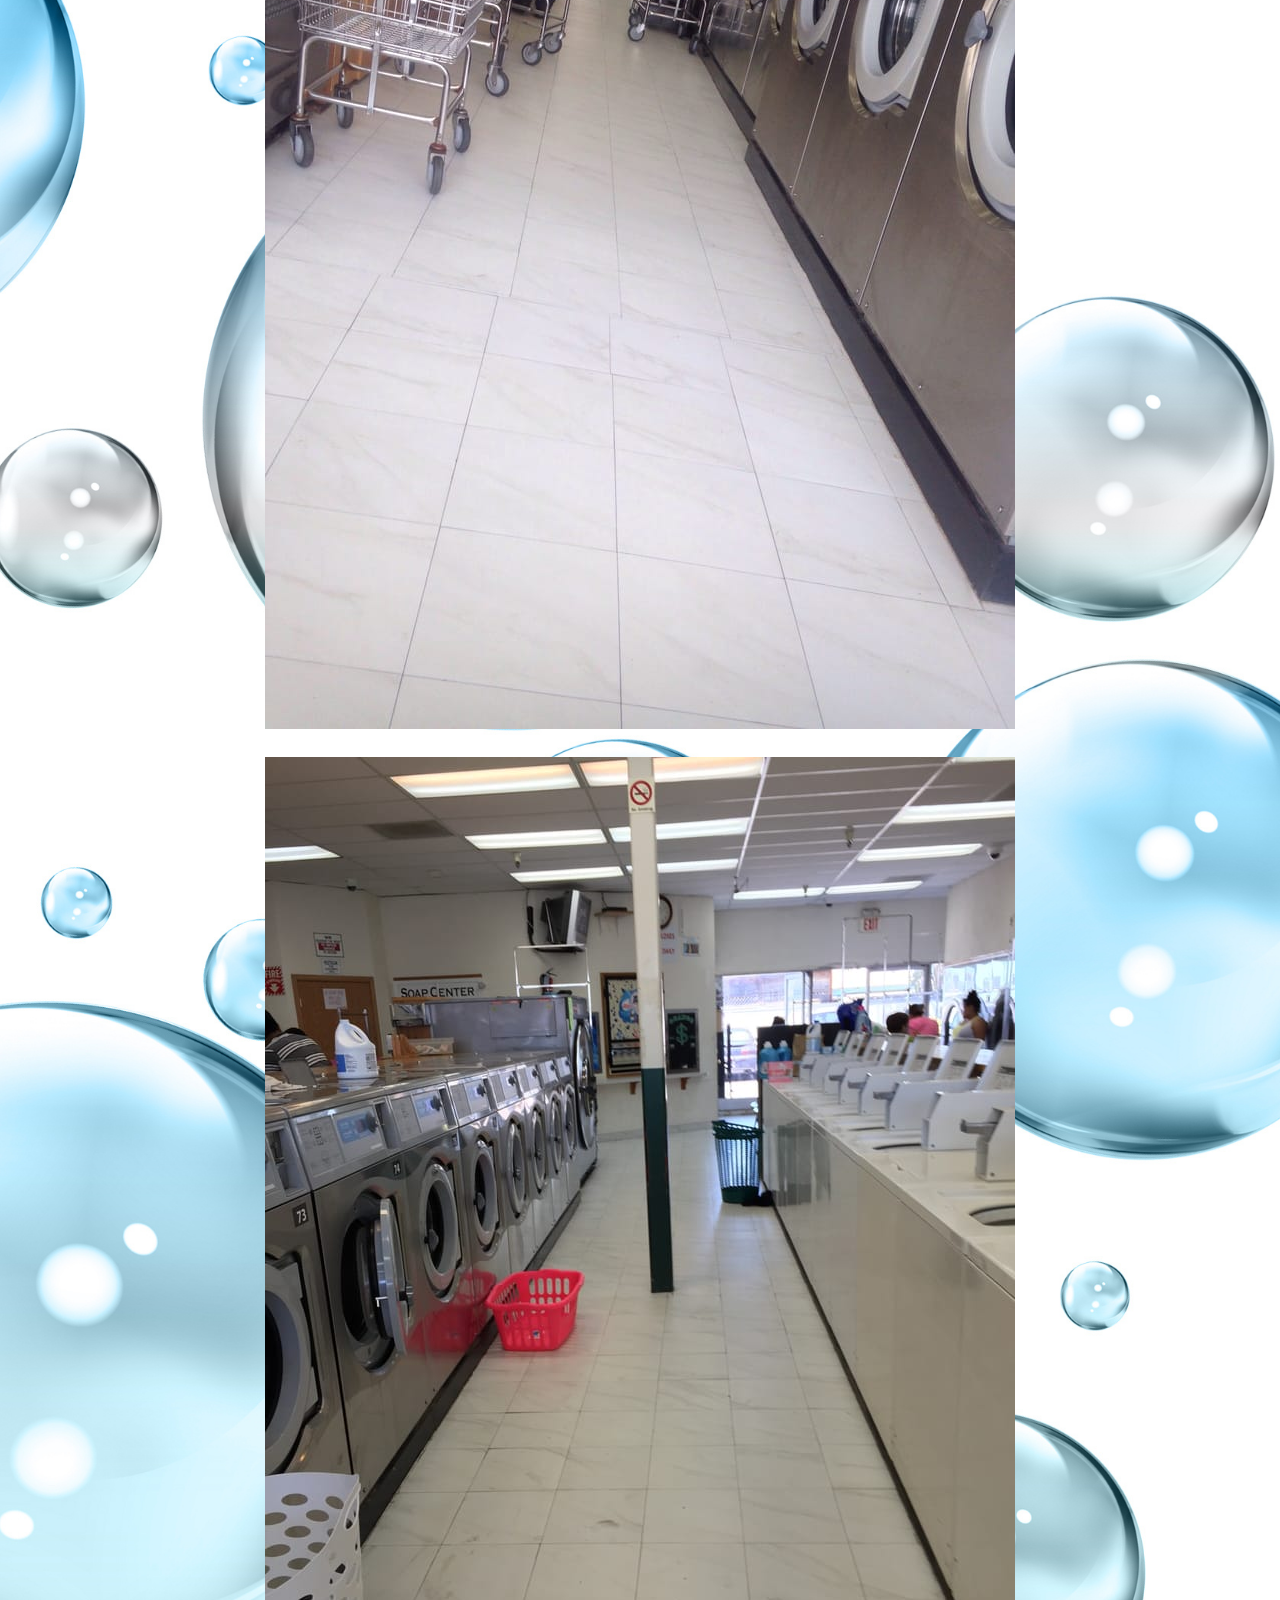
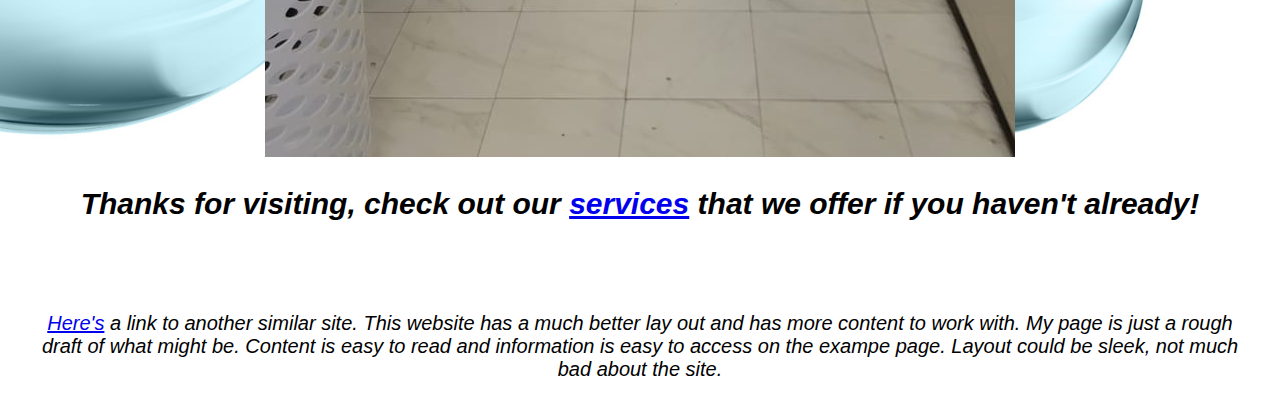
==== commit e7d015f6: "Add marigin to all apges and border to nav bar" ====
--- a/index.html
+++ b/index.html
@@ -6,6 +6,7 @@
 </head>
 <body>
 	<h1>Welcome to Super Coin-Op Laundry</h1>
+
 <nav>
   <ul> 
     <li><a href="info.html">Location and Hours</a></li>
@@ -13,7 +14,14 @@
   </ul>
 </nav>
 
-<p id="mailing">Join our <a href="subscribe.html"> mailing list!</a></p>
+
+<div class="container">
+
+<p id="mailing">Join our <a href="subscribe.html"> mailing list for daily laundry tips!!</a></p>
+
+<!-- Images -->
+<div>
+	
 	<p class="image">
 		<img src="./SuperCoinOp_Pics/Store_front.jpg" alt="Front of Store">
 	</p><br>
@@ -23,16 +31,20 @@
 	</p><br>
 	<p class="image">
 		<img src="./SuperCoinOp_Pics/center_aisle.jpg" alt="Center Aisle View">
-</p>
+	</p>
+</div>
 
-<h2>Thanks for visiting, check out our <a href="services.html">services</a> that we offer if you haven't already!</h2><br>
-<br>
+<!-- example page & Message to Viewer -->
+<div>
+	<h2>Thanks for visiting, check out our <a href="faq.html">services</a> that we offer if you haven't already!</h2><br><br>
 
-<p id="example-page">
+	<p id="example-page">
 	<a href="http://www.greatamericandrycleaners.com/location?gclid=Cj0KEQjw76jGBRDm1K-X_LnrmuEBEiQA8RXYZwlMgj8rmyKQz3x3YKSlSDmXNoPemNZQfpP5wz1bYDsaAlzH8P8HAQ">Here's</a> a link to another similar site. 
 
-	This website has a much better lay out and has more content to work with. My page is just a rough draft of what might be. Content is easy to read and information is easy to access on the exampe page. Layout could be sleek, not much bad about the site.  
-</p>
+	This website has a much better lay out and has more content to work with. My page is just a rough draft of what might be. Content is easy to read and information is easy to access on the exampe page. Layout could be sleek, not much bad about the site. 
+	</p>
+</div> 
 
+</div>
 </body>
 </html>--- a/styles.css
+++ b/styles.css
@@ -1,6 +1,7 @@
 
 
 /*V--Index.html--V*/
+
 
 body {
     background-image: url("./SuperCoinOp_Pics/bubbles.jpg");
@@ -8,15 +9,21 @@
 	background-repeat: no-repeat;
 	background-size: cover;
 }
-/*#class-container {
+
+.container{
+	margin: 10px 25px 10px 25px;
+	display: inline-block;
+	font: italic 20px arial, sans-serif;
+	text-align: center;
 }
-*/
+
 
 body h1 {
 	font-family: courier, sans-serif;
 	color: #7FFF00;
 	text-align: center;
 }
+
 body h2 {
 	text-align: center;
 }
@@ -28,11 +35,14 @@
 
 nav ul {
 	text-align: center;
+	color: magenta;
+	font-size: 40px;
+	border-bottom: 10px double #00FFFF;  
+	border-top: 10px double #00FFFF;
+	margin-left:35px;
+	margin-right:35px; 
 }
 
-#mailing {
-	text-align: center;
-}
 
 .image {
 	margin: auto;
@@ -44,15 +54,50 @@
 	text-align: center; /*centers the text*/
 }
 
-/*V--Info.html page i.e Hours and Location--V*/
+--------------------------------
+/*Info Page*/
 
-#info {
-	display: block;
-	font: bold 30px Georgia, sans-serif;
+#hours {
+	font: bold 40px arial, sans-serif;
+	text-align: center;
+    border: 10px solid #7FFF00;
+    border-radius: 25px;
+    line-height: 1.5;
+    vertical-align: middle;
+    padding-top: 50px;
+    padding-right: 30px;
+    padding-bottom: 50px;
+    padding-left: 80px;
 }
 
-/*V--FAQ---V*/
-.services {
-	display: inline-block;
+#address {
+	font: bold 30px arial, sans-serif;
+	text-align: center;
+	border: 10px solid #7FFF00;
+	border-radius: 25px;
+	line-height: 1.5;
+	vertical-align: middle;
+	color: #ff4dff;
+}
+------------------------------
+/*FAQ Page*/
+#service_head {
+	text-align: right;
 }
 
+.service {
+	text-align: right;
+	list-style: none;
+}
+
+
+
+#faq_content {
+	text-align: left;
+}
+
+.home_link {
+	text-align: center;
+	font-size: 30px;
+}
+
